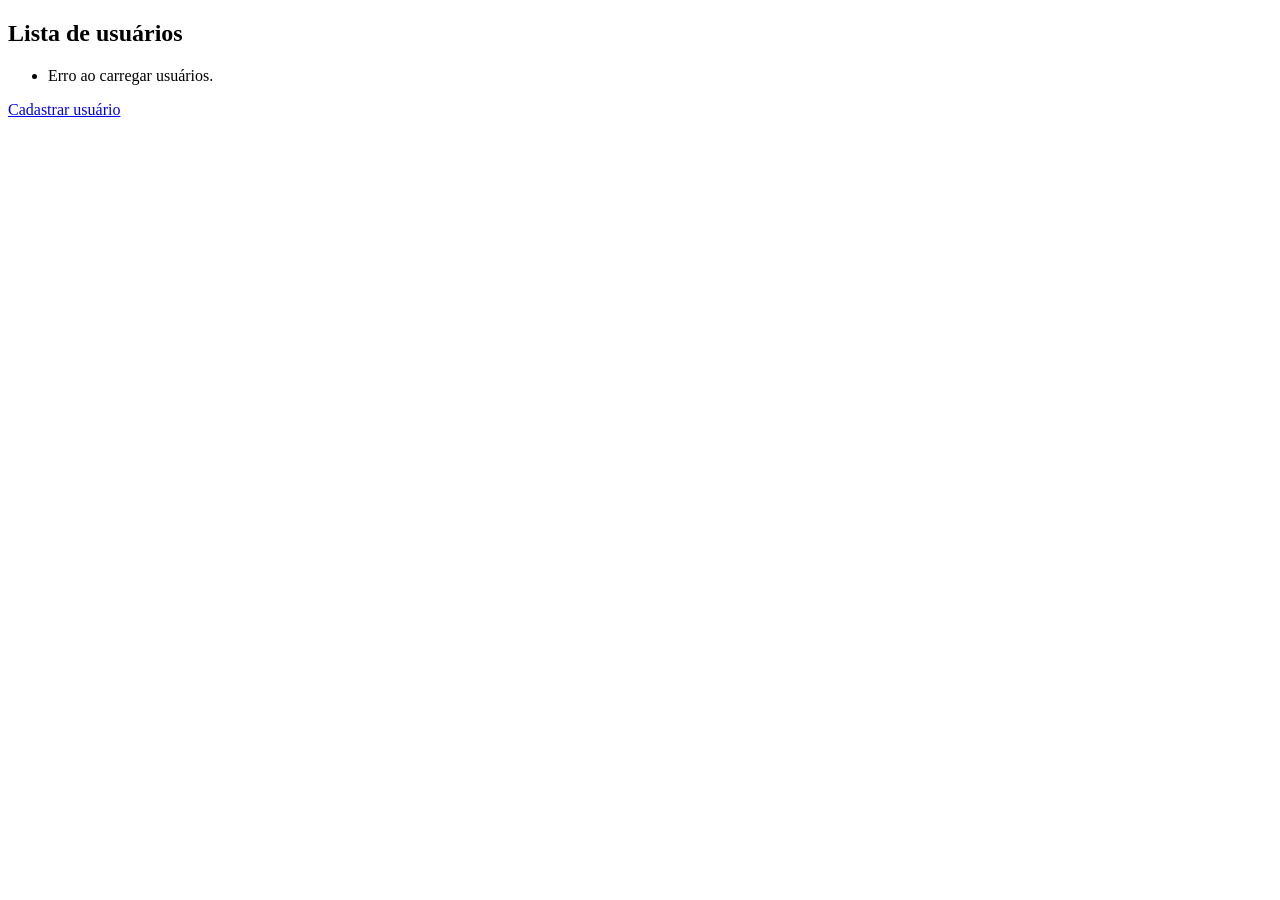
==== usuarios.html @ 1e9f7da6 "commit do front" ====
<!DOCTYPE html>
<html lang="pt-BR">
<head>
    <meta charset="UTF-8">
    <meta name="viewport" content="width=device-width, initial-scale=1.0">
    <title>Usuários cadastrados</title>
    <link rel="stylesheet" href="style-usuarios.css">
</head>
<body>
    <div class="container">
        <h2>Lista de usuários</h2>
        <ul id="listaUsuarios" class="lista-usuarios"></ul>
        <a href="index.html" class="link-voltar">Cadastrar usuário</a>
    </div>

    <script src="usuarios.js"></script>
</body>
</html>
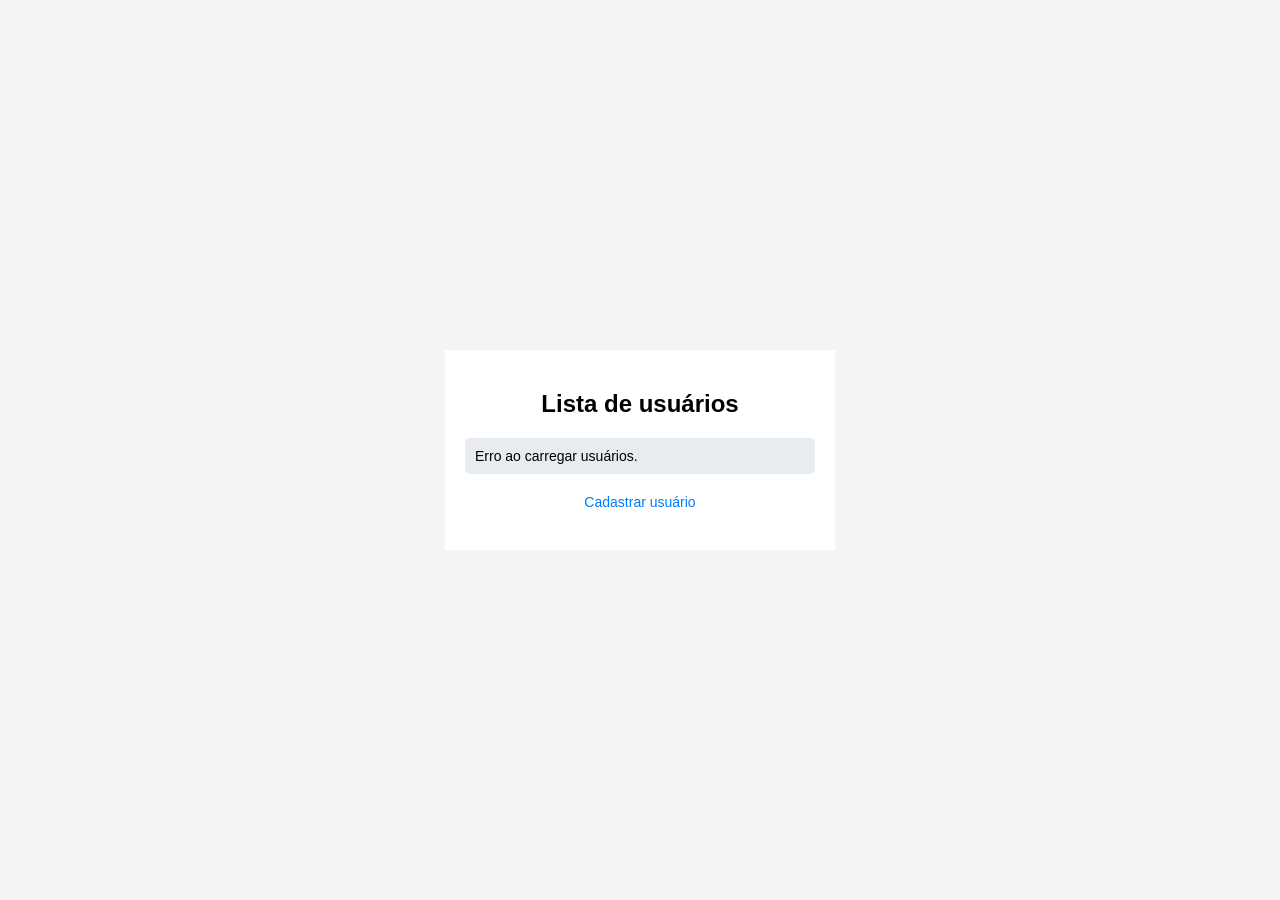
==== commit 70b88016: "novo commite" ====
--- a/usuarios.html
+++ b/usuarios.html
@@ -4,7 +4,7 @@
     <meta charset="UTF-8">
     <meta name="viewport" content="width=device-width, initial-scale=1.0">
     <title>Usuários cadastrados</title>
-    <link rel="stylesheet" href="style-usuarios.css">
+    <link rel="stylesheet" href="styles/style-usuarios.css">
 </head>
 <body>
     <div class="container">
--- a/styles/style-usuarios.css
+++ b/styles/style-usuarios.css
@@ -0,0 +1,52 @@
+body {
+    font-family: Arial, sans-serif;
+    margin: 0;
+    background-color: #f4f4f4;
+    display: flex;
+    justify-content: center;
+    align-items: center;
+    height: 100vh;
+}
+
+.container {
+    background: white;
+    padding: 40px 20px;
+    box-sizing: 0px 0px 10px rgba(0, 0, 0, 0.1);
+    width: 350px;
+    max-height: 80vh;
+    overflow-y: auto;
+    text-align: center;
+}
+
+h2 {
+    margin-top: 0;
+    margin-bottom: 20px;
+}
+
+.lista-usuarios {
+    list-style: none;
+    padding: 0;
+    margin: 0;
+}
+
+.lista-usuarios li {
+    background-color: #e9ecef;
+    margin-bottom: 10px;
+    padding: 10px;
+    border-radius: 5px;
+    text-align: left;
+    font-size: 14px;
+}
+
+.link-voltar {
+    display: block;
+    margin-top: 20px;
+    text-decoration: none;
+    color: #007bff;
+    font-size: 14px;
+    text-align: center;
+}
+
+.link-voltar:hover {
+    text-decoration: underline;
+}
